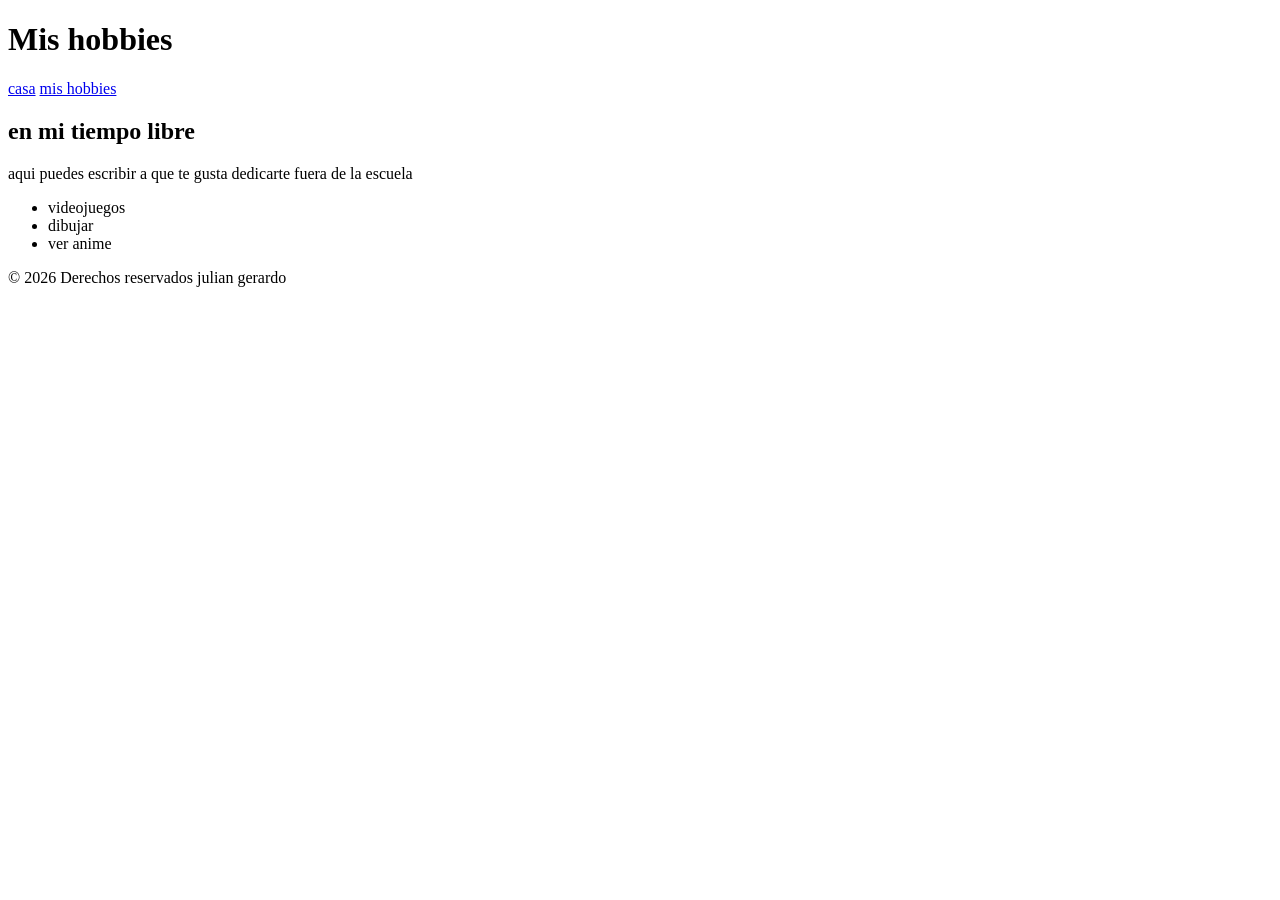
==== src/main/resources/static/hobbies.html @ 63d1962a "subiendo la practica 2" ====
<!DOCTYPE html>
<html lang="es">
<head>
    <meta charset="UTF-8">
    <title>Mis hobbies - Julian Izaguirre</title>
    <meta name="viewport" content="width=device-width, initial-scale=1.0">
    <meta name="description" content="hobbies e intereses de julian izaguirre">
    <meta name="author" content="julian gerardo izaguirre menchaca">
    <meta name="robots" content="index, follow">
</head>
<body>
<header>
    <h1>Mis hobbies</h1>
    <nav>
        <a href="index.html">casa</a>
        <a href="hobbies.html">mis hobbies</a>
    </nav>
</header>
<main>
    <section id="hobbies">
        <h2>en mi tiempo libre</h2>
        <p>aqui puedes escribir a que te gusta dedicarte fuera de la escuela</p>
        <ul>
            <li>videojuegos</li>
            <li>dibujar</li>
            <li>ver anime</li>
        </ul>
    </section>
</main>
<footer>
    <p>&copy; 2026 Derechos reservados julian gerardo</p>
</footer>
</body>
</html>
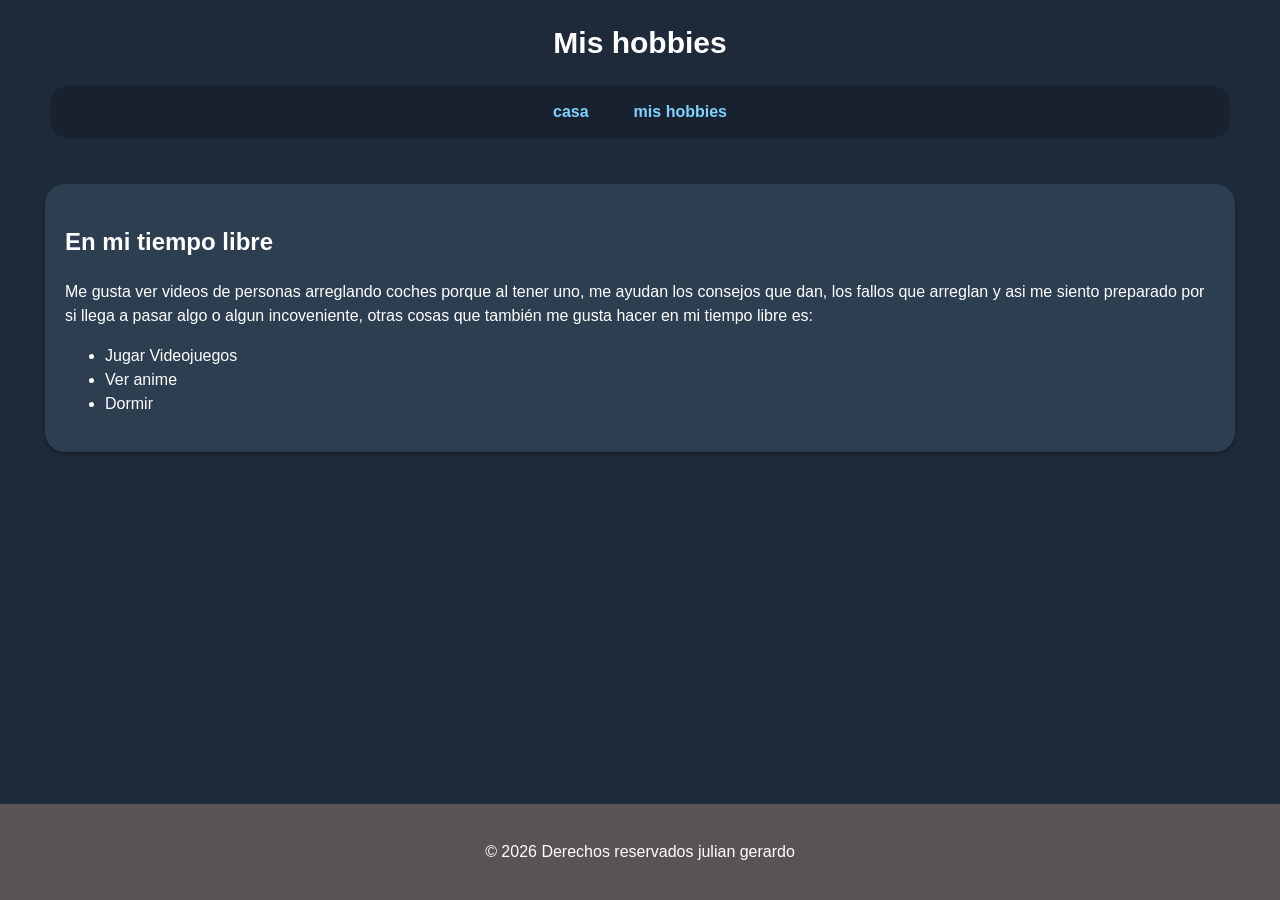
==== commit 850ee9f3: "subiendo la hoja de estilos y los ultimos detalles del portafolio" ====
--- a/src/main/resources/static/hobbies.html
+++ b/src/main/resources/static/hobbies.html
@@ -7,10 +7,22 @@
     <meta name="description" content="hobbies e intereses de julian izaguirre">
     <meta name="author" content="julian gerardo izaguirre menchaca">
     <meta name="robots" content="index, follow">
+    <link rel="shortcut icon" href="favicon.ico" type="image/x-icon">
+
+    <style>
+        * {
+            font-family: Arial, "Arial Black", "Times New Roman";
+        }
+        h1 {
+            font-size: 30px !important;
+        }
+    </style>
+
+    <link rel="stylesheet" href="css/style.css">
 </head>
 <body>
 <header>
-    <h1>Mis hobbies</h1>
+    <h1 id="titulo-principal" class="title">Mis hobbies</h1>
     <nav>
         <a href="index.html">casa</a>
         <a href="hobbies.html">mis hobbies</a>
@@ -18,12 +30,14 @@
 </header>
 <main>
     <section id="hobbies">
-        <h2>en mi tiempo libre</h2>
-        <p>aqui puedes escribir a que te gusta dedicarte fuera de la escuela</p>
+        <h2>En mi tiempo libre</h2>
+        <p>Me gusta ver videos de personas arreglando coches porque al tener uno, me ayudan los
+        consejos que dan, los fallos que arreglan y asi me siento preparado por si llega a pasar
+        algo o algun incoveniente, otras cosas que también me gusta hacer en mi tiempo libre es:</p>
         <ul>
-            <li>videojuegos</li>
-            <li>dibujar</li>
-            <li>ver anime</li>
+            <li>Jugar Videojuegos</li>
+            <li>Ver anime</li>
+            <li>Dormir</li>
         </ul>
     </section>
 </main>
--- a/src/main/resources/static/css/style.css
+++ b/src/main/resources/static/css/style.css
@@ -0,0 +1,175 @@
+/*
+h1 {
+    font-size: 35px;
+}
+
+#titulo-principal {
+    font-size: 100px;
+}
+
+.title {
+    font-size: 25px;
+}
+ */
+body {
+    font-family: Arial, Tahoma, Verdan-a;
+    background-color: #1e2a3a;
+    color: white;
+    line-height: 1.5;
+    margin: 0;
+    padding: 0;
+    min-height: 100vh;
+    display: flex;
+    flex-direction: column;
+}
+
+h1, h2, h3 {
+    color: #ffffff;
+    width: 100%;
+}
+
+#formacion {
+    background-color: #573636;
+    border: 5px solid #ddd;
+    padding: 20px;
+    margin: 20px;
+    border-radius: 20px;
+    /*margin-top: 10px;
+    margin: 20px 10px 20px 5px
+     */
+}
+
+#sobre-mi {
+    background-color: #2c3e50;
+    box-shadow: 0 2px 4px rgba(0,0,0,0.3);
+    display: flex;
+    align-items: flex-start;
+    gap: 20px;
+    padding: 20px;
+    margin: 20px;
+    border-radius: 15px;
+}
+
+.sobre-mi-imagen {
+    flex: 1;
+}
+
+.destacado {
+    text-align: justify;
+    margin: 0 0 10px 0;
+}
+
+.mifotito {
+    width: 200px;
+    height: 200px;
+    object-fit: contain;
+    border-radius: 15px;
+    margin: 0;
+}
+
+.tabla-bonita {
+    width: 100%;
+    border-collapse: collapse;
+    margin-top: 10px;
+}
+
+.tabla-bonita th, .tabla-bonita td {
+    border: 1px solid #ccc;
+    padding: 10px;
+    text-align: left;
+}
+
+.tabla-bonita th {
+    background-color: darkblue;
+    color: white;
+}
+
+main {
+    margin: 25px;
+    flex: 1;
+}
+
+footer {
+    background: #5a5353;
+    padding: 20px 0;
+    text-align: center;
+}
+
+#titulo-principal {
+    text-align: center;
+}
+
+nav {
+    display: flex;
+    justify-content: center;
+    gap: 25px;
+    padding: 15px;
+    background: rgba(0, 0, 0, 0.2);
+    border-radius: 20px;
+    font-family: Arial, Tahoma, Verdan-a;
+    font-size: 16px;
+    margin-right: 50px;
+    margin-left: 50px;
+}
+
+nav a {
+    color: #7fd1ff;
+    text-decoration: none;
+    font-weight: bold;
+    transition: color 0.2s ease;
+}
+/** no me acordaba del hover lo bueno es la tabla que esta en ivirtual*/
+nav a:hover {
+    color: #ffffff;
+    text-decoration: underline;
+}
+
+#habilidades, #formacion {
+    background-color: #2c3e50;
+    padding: 20px;
+    margin: 20px;
+    border-radius: 20px;
+    box-shadow: 0 2px 4px rgba(0,0,0,0.3);
+}
+
+#contacto {
+    padding-bottom: 15px;
+}
+
+a {
+    color: #7fd1ff;
+    text-decoration: none;
+    margin: 0 10px;
+}
+
+a:hover {
+    color: #ffffff;
+    text-decoration: underline;
+}
+
+#proyecto {
+    background-color: #2c3e50;
+    padding: 20px;
+    margin: 20px;
+    border-radius: 20px;
+    box-shadow: 0 2px 4px rgba(0,0,0,0.3);
+    display: flex;
+    gap: 20px;
+    flex-wrap: wrap;
+}
+
+.proyecto-item {
+    flex: 1;
+    min-width: 200px;
+    background-color: #34495e;
+    padding: 15px;
+    border-radius: 15px;
+}
+
+#hobbies {
+    background-color: #2c3e50;
+    padding: 20px;
+    margin: 20px;
+    border-radius: 20px;
+    box-shadow: 0 2px 4px rgba(0,0,0,0.3);
+}
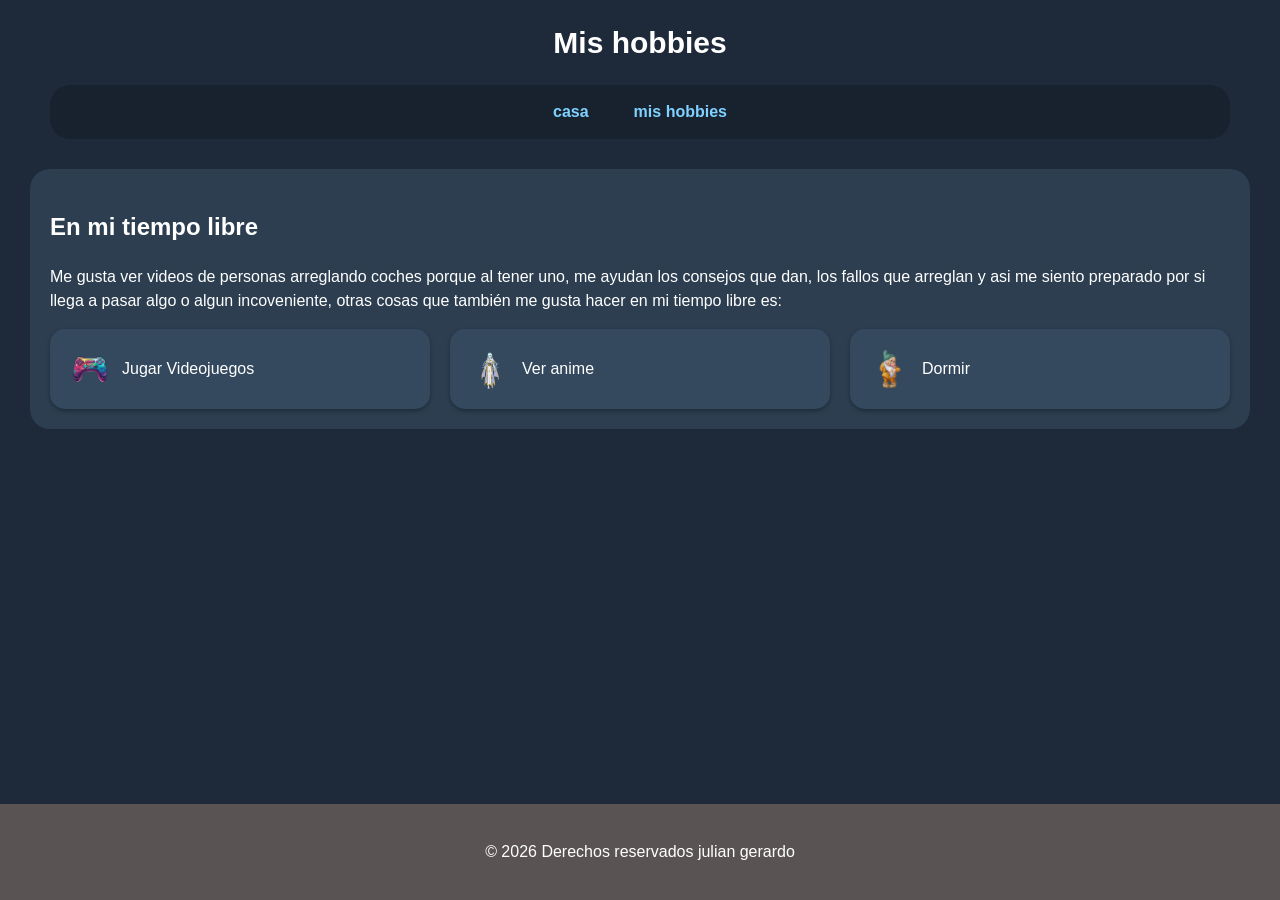
==== commit d9cace60: "Aplico grid, flexbox, variables CSS y pseudoClases al portafolio" ====
--- a/src/main/resources/static/hobbies.html
+++ b/src/main/resources/static/hobbies.html
@@ -32,13 +32,23 @@
     <section id="hobbies">
         <h2>En mi tiempo libre</h2>
         <p>Me gusta ver videos de personas arreglando coches porque al tener uno, me ayudan los
-        consejos que dan, los fallos que arreglan y asi me siento preparado por si llega a pasar
-        algo o algun incoveniente, otras cosas que también me gusta hacer en mi tiempo libre es:</p>
-        <ul>
-            <li>Jugar Videojuegos</li>
-            <li>Ver anime</li>
-            <li>Dormir</li>
-        </ul>
+            consejos que dan, los fallos que arreglan y asi me siento preparado por si llega a pasar
+            algo o algun incoveniente, otras cosas que también me gusta hacer en mi tiempo libre es:</p>
+
+        <div class="hobbies-grid">
+            <div class="tarjeta">
+                <span class="icono"><img src="videojuego.png" alt="icono de videojuego"></span>
+                <span class="texto">Jugar Videojuegos</span>
+            </div>
+            <div class="tarjeta">
+                <span class="icono"><img src="elfaria.png" alt="icono de anime"></span>
+                <span class="texto">Ver anime</span>
+            </div>
+            <div class="tarjeta">
+                <span class="icono"><img src="dormi.png" alt="icono de personaje dormilon"></span>
+                <span class="texto">Dormir</span>
+            </div>
+        </div>
     </section>
 </main>
 <footer>
--- a/src/main/resources/static/css/style.css
+++ b/src/main/resources/static/css/style.css
@@ -11,47 +11,48 @@
     font-size: 25px;
 }
  */
+
+:root {
+    --color-fondo-body: #1e2a3a;
+    --color-fondo-seccion: #2c3e50;
+    --color-fondo-formacion: #573636;
+    --color-fondo-tarjeta: #34495e;
+    --color-footer: #5a5353;
+    --color-texto: #ffffff;
+    --color-link: #7fd1ff;
+    --sombra-suave: 0 2px 4px rgba(0,0,0,0.3);
+}
+
 body {
     font-family: Arial, Tahoma, Verdan-a;
-    background-color: #1e2a3a;
-    color: white;
+    background-color: var(--color-fondo-body);
+    color: var(--color-texto);
     line-height: 1.5;
     margin: 0;
     padding: 0;
     min-height: 100vh;
-    display: flex;
-    flex-direction: column;
+    display: grid;
+    grid-template-rows: auto 1fr auto;
 }
 
 h1, h2, h3 {
-    color: #ffffff;
+    color: var(--color-texto);
     width: 100%;
 }
 
 #formacion {
-    background-color: #573636;
-    border: 5px solid #ddd;
-    padding: 20px;
-    margin: 20px;
-    border-radius: 20px;
-    /*margin-top: 10px;
-    margin: 20px 10px 20px 5px
-     */
+    background-color: var(--color-fondo-formacion);
+    padding: 20px;
+    margin: 20px;
 }
 
 #sobre-mi {
-    background-color: #2c3e50;
-    box-shadow: 0 2px 4px rgba(0,0,0,0.3);
-    display: flex;
-    align-items: flex-start;
-    gap: 20px;
+    background-color: var(--color-fondo-seccion);
+    box-shadow: var(--sombra-suave);
     padding: 20px;
     margin: 20px;
     border-radius: 15px;
-}
-
-.sobre-mi-imagen {
-    flex: 1;
+    overflow: auto;
 }
 
 .destacado {
@@ -60,11 +61,13 @@
 }
 
 .mifotito {
-    width: 200px;
-    height: 200px;
-    object-fit: contain;
-    border-radius: 15px;
-    margin: 0;
+    width: 12.5%;
+    min-width: 120px;
+    height: auto;
+    object-fit: cover;
+    border-radius: 50%;
+    float: right;
+    margin: 0 0 15px 20px;
 }
 
 .tabla-bonita {
@@ -86,11 +89,10 @@
 
 main {
     margin: 25px;
-    flex: 1;
 }
 
 footer {
-    background: #5a5353;
+    background: var(--color-footer);
     padding: 20px 0;
     text-align: center;
 }
@@ -113,23 +115,23 @@
 }
 
 nav a {
-    color: #7fd1ff;
+    color: var(--color-link);
     text-decoration: none;
     font-weight: bold;
-    transition: color 0.2s ease;
-}
-/** no me acordaba del hover lo bueno es la tabla que esta en ivirtual*/
+    transition: color 0.3s ease;
+}
+
 nav a:hover {
-    color: #ffffff;
+    color: var(--color-texto);
     text-decoration: underline;
 }
 
 #habilidades, #formacion {
-    background-color: #2c3e50;
-    padding: 20px;
-    margin: 20px;
-    border-radius: 20px;
-    box-shadow: 0 2px 4px rgba(0,0,0,0.3);
+    background-color: var(--color-fondo-seccion);
+    padding: 20px;
+    margin: 20px;
+    border-radius: 20px;
+    box-shadow: var(--sombra-suave);
 }
 
 #contacto {
@@ -137,22 +139,22 @@
 }
 
 a {
-    color: #7fd1ff;
+    color: var(--color-link);
     text-decoration: none;
     margin: 0 10px;
 }
 
 a:hover {
-    color: #ffffff;
+    color: var(--color-texto);
     text-decoration: underline;
 }
 
 #proyecto {
-    background-color: #2c3e50;
-    padding: 20px;
-    margin: 20px;
-    border-radius: 20px;
-    box-shadow: 0 2px 4px rgba(0,0,0,0.3);
+    background-color: var(--color-fondo-seccion);
+    padding: 20px;
+    margin: 20px;
+    border-radius: 20px;
+    box-shadow: var(--sombra-suave);
     display: flex;
     gap: 20px;
     flex-wrap: wrap;
@@ -161,15 +163,53 @@
 .proyecto-item {
     flex: 1;
     min-width: 200px;
-    background-color: #34495e;
+    background-color: var(--color-fondo-tarjeta);
     padding: 15px;
     border-radius: 15px;
 }
 
+/* ---- HOBBIES ---- */
+
 #hobbies {
-    background-color: #2c3e50;
-    padding: 20px;
-    margin: 20px;
-    border-radius: 20px;
-    box-shadow: 0 2px 4px rgba(0,0,0,0.3);
+    background-color: var(--color-fondo-seccion);
+    padding: 20px;
+    margin: 5px;
+    border-radius: 20px;
+}
+
+.hobbies-grid {
+    display: grid;
+    grid-template-columns: repeat(auto-fit, minmax(180px, 1fr));
+    gap: 20px;
+    margin-top: 15px;
+}
+
+.tarjeta {
+    display: flex;
+    align-items: center;
+    gap: 12px;
+    background-color: var(--color-fondo-tarjeta);
+    padding: 20px;
+    border-radius: 15px;
+    box-shadow: var(--sombra-suave);
+    transition: transform 0.3s ease, box-shadow 0.3s ease;
+}
+
+.tarjeta:hover {
+    transform: translateY(-5px);
+    box-shadow: 0 8px 16px rgba(0,0,0,0.4);
+}
+
+.icono {
+    width: 40px;
+    height: 40px;
+    display: flex;
+    align-items: center;
+    justify-content: center;
+}
+
+.icono img {
+    width: 100%;
+    height: 100%;
+    object-fit: contain;
 }
